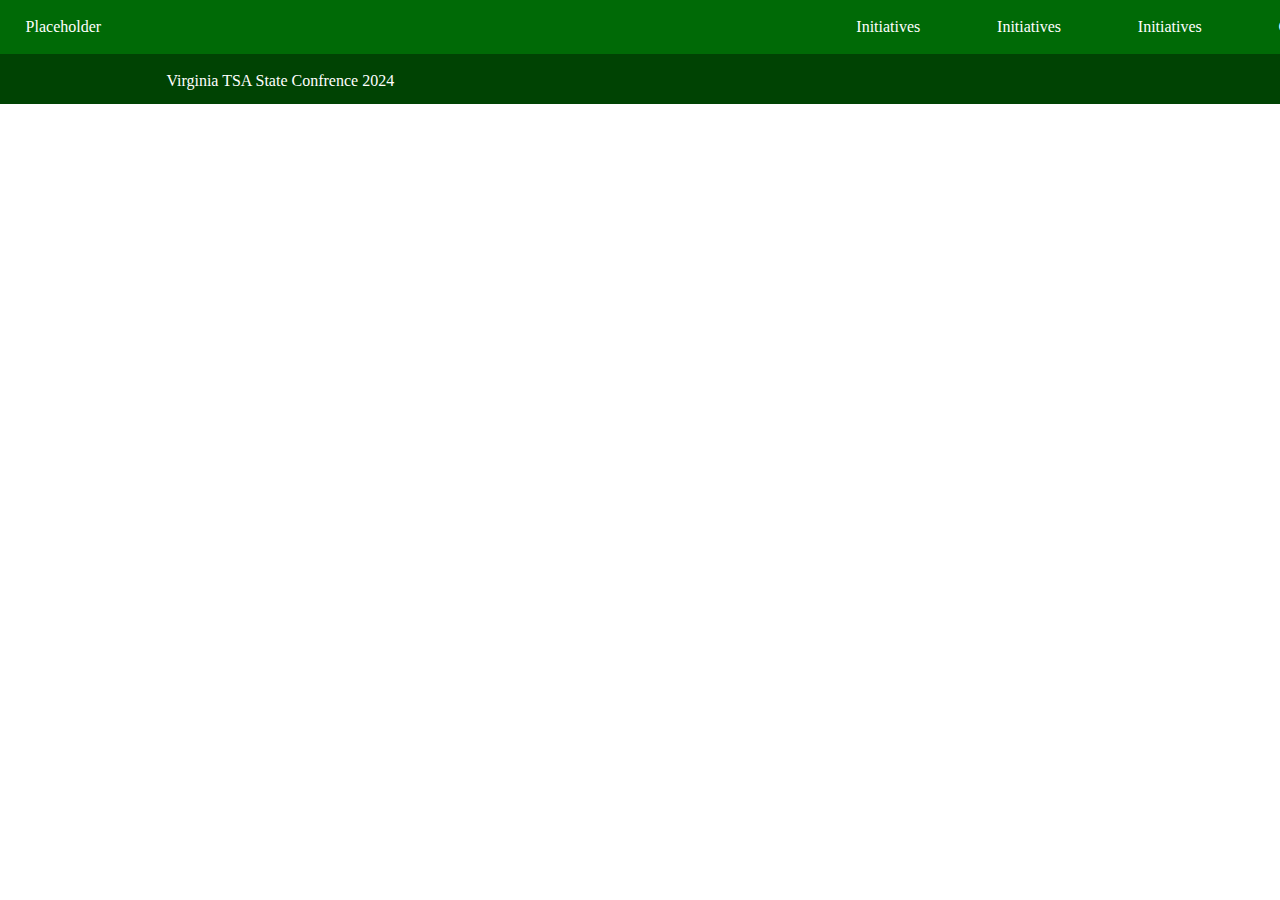
==== conditioning.html @ 83f4acc5 "webaiabfbffb" ====
<!DOCTYPE html>
<html lang="en">
<head>
    <meta charset="UTF-8">
    <title>Webmaster-2024</title>
    <link href="/styles/index.css" rel="stylesheet">
    <script type="module" src="./scripts/index.js"></script>
</head>
<body>
<div id="pg-content">
    <div id="header">
        <div id="nav-bar" class="flex-container">
            <a href="./index.html">
                <div id="logo">
                    <p> Placeholder </p>
                </div>
            </a>
            <a href="./initiatives.html">
                <div class="nav-btn flex-child ml-auto">
                    <p> Initiatives </p>
                </div>
            </a>
            <a href="./initiatives.html">
                <div class="nav-btn flex-child ml-auto">
                    <p> Initiatives </p>
                </div>
            </a>
            <a href="./initiatives.html">
                <div class="nav-btn flex-child ml-auto">
                    <p> Initiatives </p>
                </div>
            </a>
            <a href="./initiatives.html">
                <div class="nav-btn flex-child ml-auto">
                    <p> Credits </p>
                </div>
            </a>
        </div>
    </div>


    <div id="footer" class="background-d flex-container">
        <div id="description">
            <p class="white-txt">Virginia TSA State Confrence 2024</p>
        </div>
    </div>
</div>
</body>
---- styles/index.css ----
body {
    margin: 0;
    padding: 0;

    font-family: "Comic Sans MS";
}

p {
    margin: 0;
}

ul {
    list-style-type: none;
    padding: 0;
    margin: 0;
}

li {
    list-style-type: none;
    padding: 0;
    margin: 0;
}

a {
    text-decoration: none;
    color: inherit;
}

#pg-content {
    background: #fff4ec;
}

.test {
    height: 50vh;
}

#header {
    background-color: #006a06;
    color: white;
    height: 6vh;
}

#nav-bar {
    height: 1vh;
    padding-bottom: 3vh;
}

#logo {
    margin-left: 2vw;
    margin-right: 55vw;
    padding-top: 2vh;
}

.nav-btn {
    padding-top: 2vh;
    padding-bottom: 3vh;
    padding-left: 1vw;
    padding-right: 1vw;
    margin-right: 1vw;
    height: 1vh;
    width: auto;
}

.nav-btn:hover {
    background: #004303;

    transition: background 0.5s;
}

.nav-btn * {
    height: 1vh;
    width: auto;

    text-align: center;
}

.flex-container {
    display: flex;
    gap: 3vw;
}

.flex-child {
    flex: 1;
}

.ml-auto {
    margin-left: auto;
}

#splash-screen {
    height: 65vh;
}

#pages {
    height: 30vh;
    background: #6c9e61;
}

#slider-img {
    margin-left: 0;
    width: 25vw;
    height: 30vh;
    margin-right: 10vw;

    background-color: #004303;
}

#slider-block {
    margin-left: 5vw;
    width: 40vw;
    height: 30vh;
    margin-right: 5vw;

    background-color: rgba(255, 255, 255, 0.5);

    color: black;
}

#slider-title {
    width: 80%;
    margin-left: 10%;
}

#slider-title * {
    max-width: fit-content;
    margin-inline: auto;

    margin-top: 2vh;
    margin-bottom: 2vh;
}

#slider-text {
    width: 80%;
    margin-left: 10%;
}

#slider-text * {
    max-width: fit-content;
    margin-inline: auto;
}

#slider-btn {
    width: 5vw;
    height: 4vh;

    border-radius: 8px;

    background-color: #004303;

    margin-inline: auto;
}

#slider-btn * {
    margin-top: 2vh;
    padding-top: 1vh;

    max-width: fit-content;
    margin-inline: auto;
}

#slider-switch-l {
    margin-top: 12vh;
    height: 1vh;
    margin-left: 3vw;

    color: aliceblue;

    font-size: 40px;

    z-index: 10;
}

#slider-switch-r {
    margin-top: 12vh;
    height: 1vh;
    margin-right: 3vw;

    color: aliceblue;

    font-size: 40px;

    z-index: 10;
}

.info-container {
    margin-inline: auto;
    width: 80%;
    height: 50vh;

    margin-top: 8vh;
    margin-bottom: 2vh;

    border-radius: 6px;
}

.info-container-image {
    width: 30vw;
}

.info-block {
    width: 45vw;

    margin-right: 5vw;
    margin-left: 5vw;
}

.info-block-title * {
    font-size: 30px;

    margin-top: 2vh;
    margin-inline: auto;
}

.info-block-text * {
    margin-top: 2vh;

    font-size: 22px;

    width: 80%;
}

.black-txt {
    color: black;
}

.white-txt {
    color: white;
}

.background-l {
    background-color: #e4dccd;
}

.background-h {
    background-color: #006a06;
}

.background-d {
    background-color: #004303;
}

#footer {
    height: 5.5vh;

    padding-left: 3vw;
}

#description {
    margin-top: 2vh;
    margin-bottom: 2vh;
    margin-left: 10vw;
}

#creators {
    margin-left: 50vw;
}
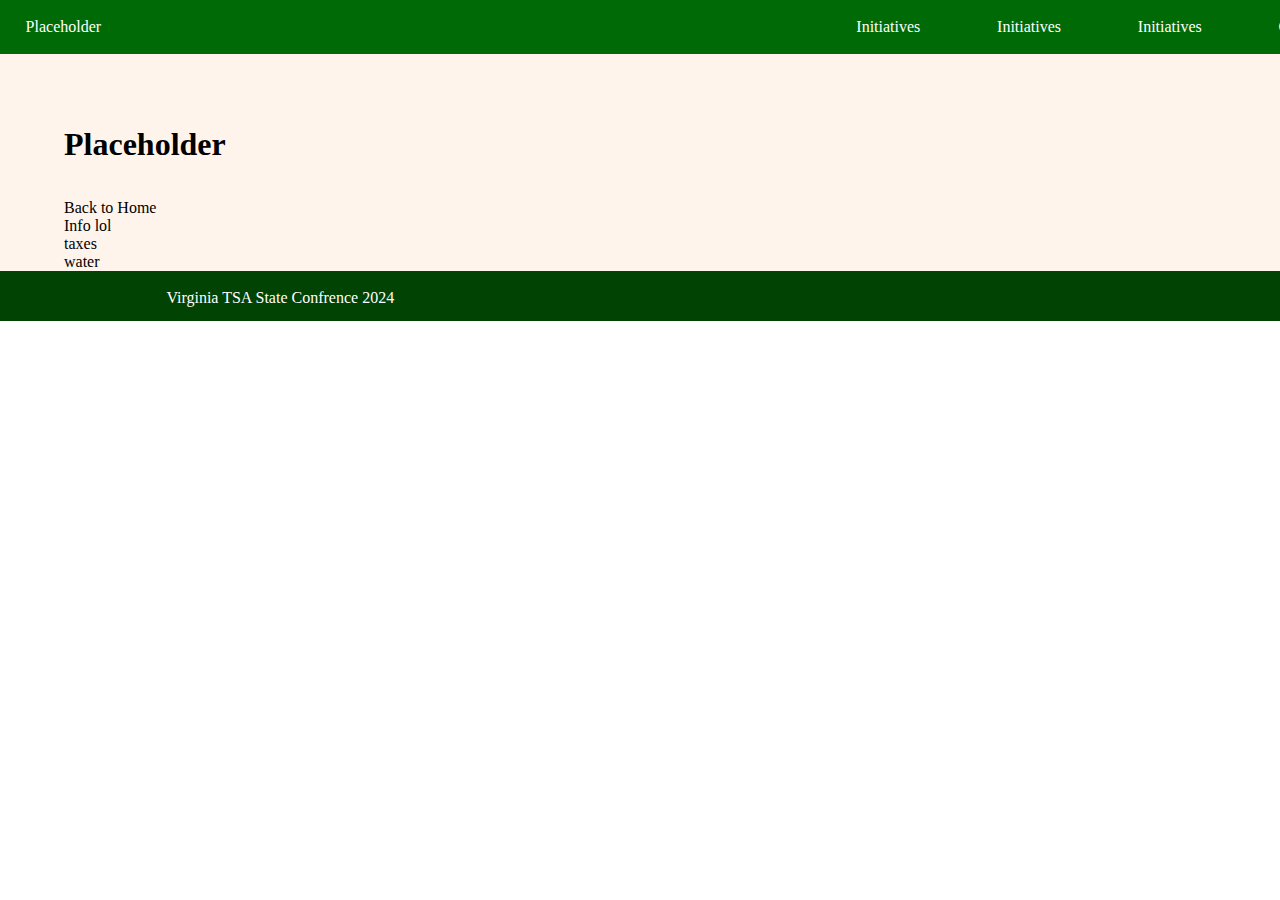
==== commit 51d0a221: "added content to single page" ====
--- a/conditioning.html
+++ b/conditioning.html
@@ -4,6 +4,7 @@
     <meta charset="UTF-8">
     <title>Webmaster-2024</title>
     <link href="/styles/index.css" rel="stylesheet">
+    <link href="/styles/info.css" rel="stylesheet">
     <script type="module" src="./scripts/index.js"></script>
 </head>
 <body>
@@ -38,6 +39,29 @@
         </div>
     </div>
 
+    <div id="information">
+        <div id="info-head">
+            <div id="info-title">
+                <h1>Placeholder</h1>
+            </div>
+
+            <a id="return">
+                Back to Home
+            </a>
+        </div>
+
+        <div id="info-text">
+            <div id="info-desc">
+                Info lol
+            </div>
+            <div id="info-tax">
+                taxes
+            </div>
+            <div id="info-environ">
+                water
+            </div>
+        </div>
+    </div>
 
     <div id="footer" class="background-d flex-container">
         <div id="description">
--- a/styles/index.css
+++ b/styles/index.css
@@ -2,10 +2,14 @@
     margin: 0;
     padding: 0;
 
-    font-family: "Comic Sans MS";
+    font-family: "Berlin Sans FB";
 }
 
 p {
+    margin: 0;
+}
+
+h1 {
     margin: 0;
 }
 
@@ -119,6 +123,8 @@
 #slider-title {
     width: 80%;
     margin-left: 10%;
+
+    font-size: 25px;
 }
 
 #slider-title * {
@@ -132,6 +138,8 @@
 #slider-text {
     width: 80%;
     margin-left: 10%;
+
+    margin-bottom: auto;
 }
 
 #slider-text * {
--- a/styles/info.css
+++ b/styles/info.css
@@ -0,0 +1,11 @@
+#information {
+    width: 90%;
+
+    margin-inline: auto;
+    margin-top: 0;
+}
+
+#info-title {
+    margin-top: 8vh;
+    margin-bottom: 4vh;
+}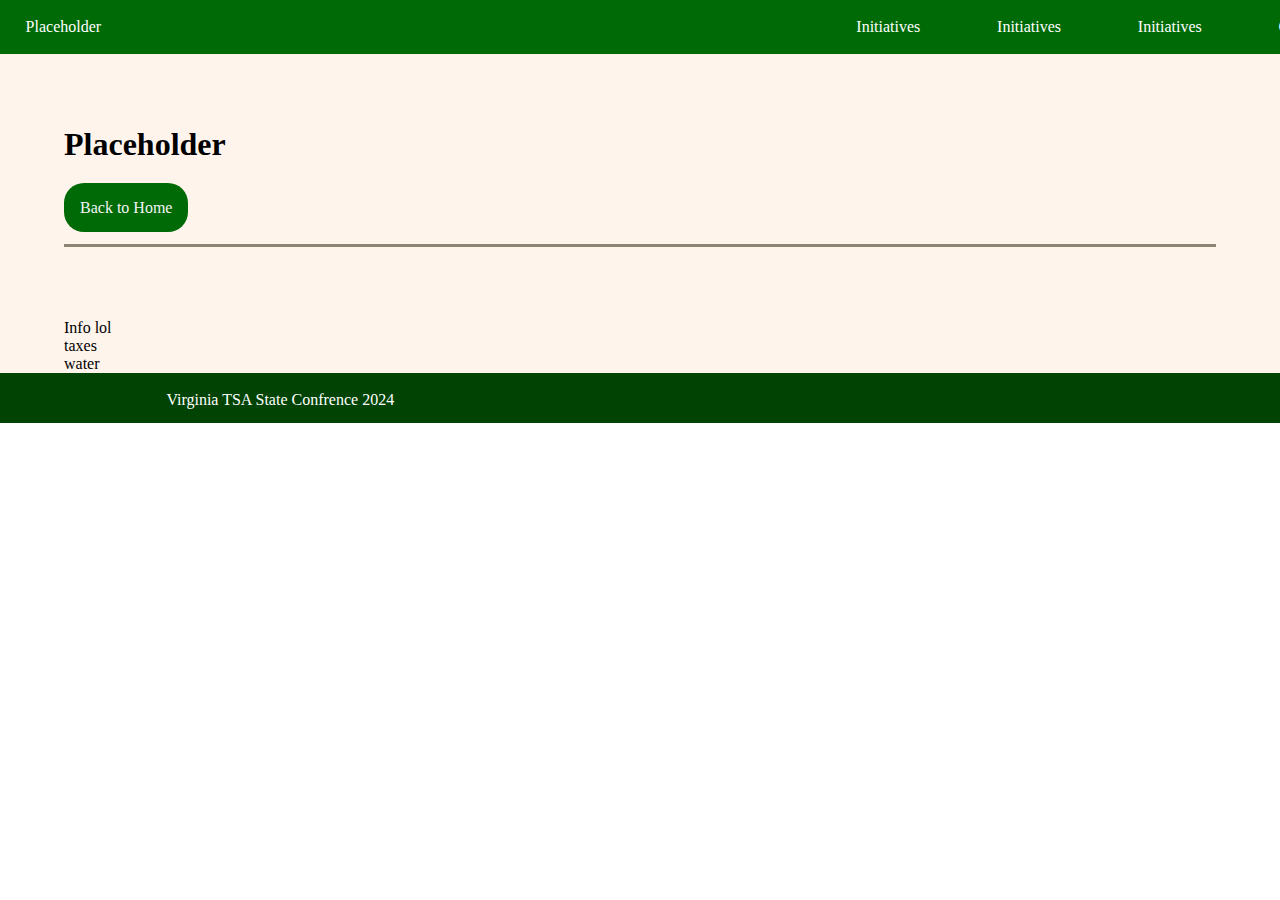
==== commit 7c0a7a99: "a" ====
--- a/conditioning.html
+++ b/conditioning.html
@@ -45,7 +45,7 @@
                 <h1>Placeholder</h1>
             </div>
 
-            <a id="return">
+            <a href="index.html" id="return">
                 Back to Home
             </a>
         </div>
--- a/styles/info.css
+++ b/styles/info.css
@@ -8,4 +8,34 @@
 #info-title {
     margin-top: 8vh;
     margin-bottom: 4vh;
+}
+
+#return {
+    background-color: #006a06;
+
+    border-radius: 20px;
+
+    transition: all .5s;
+
+    padding: 1em;
+
+    color: whitesmoke;
+}
+
+#return:hover {
+    background-color: #6c9e61;
+
+    color: black;
+}
+
+#info-desc {
+    padding-top: 8vh;
+
+    margin-top: 3vh;
+
+    border: medium solid;
+    border-top-color: #8f8474;
+    border-bottom: 0;
+    border-left: 0;
+    border-right: 0;
 }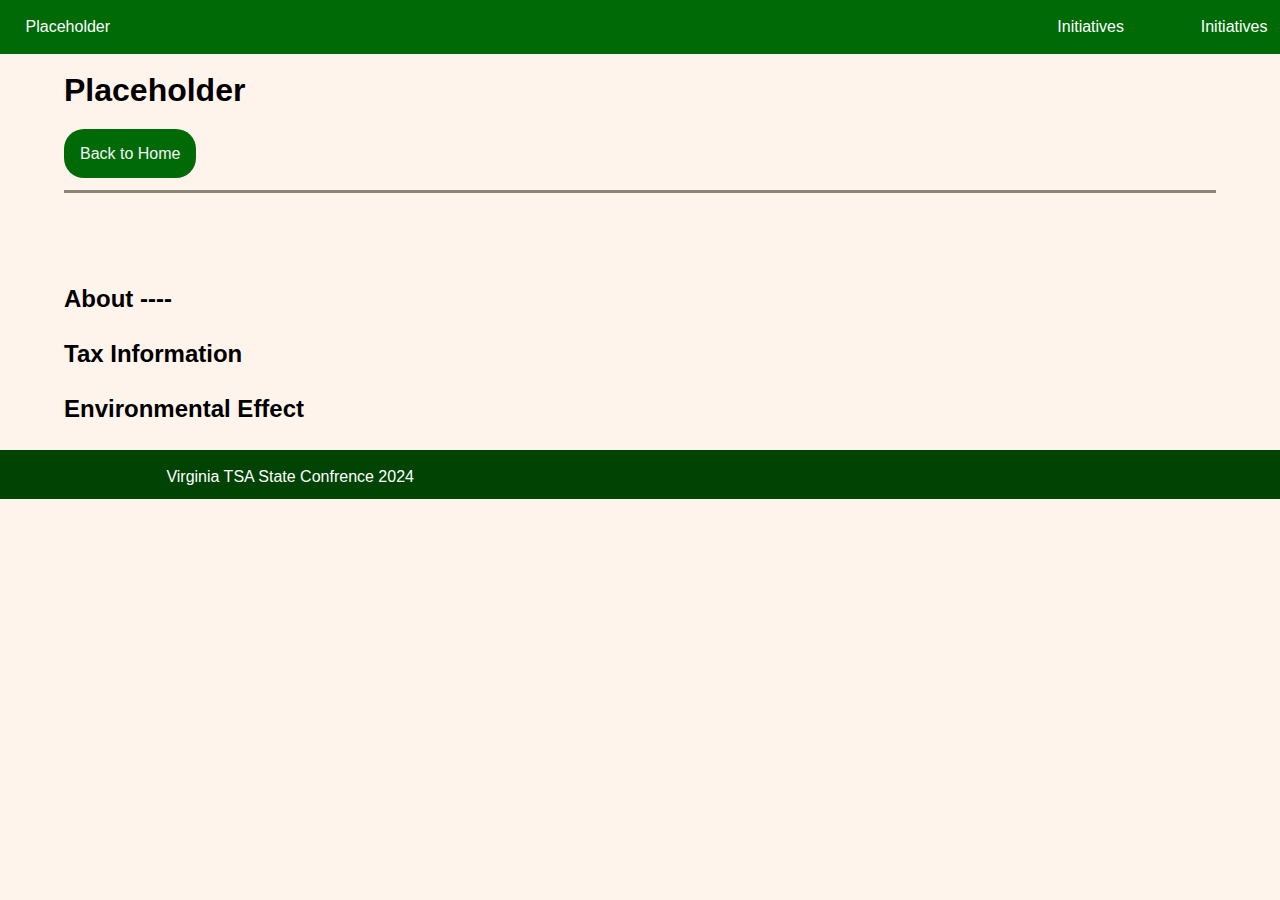
==== commit 626a1ea6: "Home page done" ====
--- a/conditioning.html
+++ b/conditioning.html
@@ -52,13 +52,16 @@
 
         <div id="info-text">
             <div id="info-desc">
-                Info lol
+                <h2>About ----</h2>
+                <p> </p>
             </div>
             <div id="info-tax">
-                taxes
+                <h2>Tax Information</h2>
+                <p> </p>
             </div>
             <div id="info-environ">
-                water
+                <h2>Environmental Effect</h2>
+                <p> </p>
             </div>
         </div>
     </div>
--- a/styles/index.css
+++ b/styles/index.css
@@ -2,7 +2,7 @@
     margin: 0;
     padding: 0;
 
-    font-family: "Berlin Sans FB";
+    font-family: Century Gothic, sans-serif;
 }
 
 p {
@@ -32,16 +32,20 @@
 
 #pg-content {
     background: #fff4ec;
-}
-
-.test {
-    height: 50vh;
+
+    min-height: 100vh;
 }
 
 #header {
     background-color: #006a06;
     color: white;
     height: 6vh;
+
+    width: 100%;
+
+    position: fixed;
+
+    z-index: 10;
 }
 
 #nav-bar {
@@ -51,15 +55,12 @@
 
 #logo {
     margin-left: 2vw;
-    margin-right: 55vw;
+    margin-right: 70vw;
     padding-top: 2vh;
 }
 
 .nav-btn {
-    padding-top: 2vh;
-    padding-bottom: 3vh;
-    padding-left: 1vw;
-    padding-right: 1vw;
+    padding: 2vh 1vw 3vh;
     margin-right: 1vw;
     height: 1vh;
     width: auto;
@@ -92,7 +93,45 @@
 }
 
 #splash-screen {
-    height: 65vh;
+    height: 90vh;
+    background-image: url("http://localhost:63342/webmaster-2024/resources/splash.jpg");
+    width: 100%;
+    background-attachment: fixed;
+    background-position: center;
+    background-repeat: no-repeat;
+    background-size: cover;
+}
+
+#home {
+    margin: 0;
+    position: absolute;
+    top: 45%;
+    left: 50%;
+    -ms-transform: translate(-50%, -50%);
+    transform: translate(-50%, -50%);
+
+    background: rgba(255, 255, 255, 0.45);
+
+    width: 35%;
+
+    border-radius: 4px;
+}
+
+#home-title {
+    margin-bottom: 2vh;
+    padding-top: 1vh;
+
+    text-align: center;
+
+    font-size: 50px;
+}
+
+#statement {
+    text-align: center;
+
+    font-size: 25px;
+
+    padding-bottom: 1vh;
 }
 
 #pages {
@@ -100,13 +139,23 @@
     background: #6c9e61;
 }
 
+#slider-img-space {
+    margin-left: 10vw;
+    width: 40vw;
+    height: 30vh;
+    margin-right: 5vw;
+}
+
 #slider-img {
-    margin-left: 0;
-    width: 25vw;
-    height: 30vh;
-    margin-right: 10vw;
-
-    background-color: #004303;
+    background-attachment: fixed;
+    background-position: center;
+    background-repeat: no-repeat;
+    background-size: cover;
+
+    max-width: 100%;
+    max-height: 100%;
+    width: auto;
+    height: 100%;
 }
 
 #slider-block {
@@ -124,14 +173,16 @@
     width: 80%;
     margin-left: 10%;
 
-    font-size: 25px;
+    font-size: 35px;
+
+    text-align: center;
 }
 
 #slider-title * {
     max-width: fit-content;
     margin-inline: auto;
 
-    margin-top: 2vh;
+    margin-top: 1.5vh;
     margin-bottom: 2vh;
 }
 
@@ -140,6 +191,10 @@
     margin-left: 10%;
 
     margin-bottom: auto;
+
+    font-size: 20px;
+
+    text-align: center;
 }
 
 #slider-text * {
@@ -175,7 +230,9 @@
 
     font-size: 40px;
 
-    z-index: 10;
+    z-index: 8;
+
+    cursor: pointer;
 }
 
 #slider-switch-r {
@@ -187,13 +244,15 @@
 
     font-size: 40px;
 
-    z-index: 10;
+    z-index: 8;
+
+    cursor: pointer;
 }
 
 .info-container {
     margin-inline: auto;
     width: 80%;
-    height: 50vh;
+    height: auto;
 
     margin-top: 8vh;
     margin-bottom: 2vh;
@@ -202,29 +261,61 @@
 }
 
 .info-container-image {
-    width: 30vw;
+    width: 75%;
+    height: auto;
+
+    margin-right: 0;
+    margin-left: auto;
+
+    overflow: hidden;
+
+    object-fit: cover;
+
+    display: flex;
+    justify-content: center;
+}
+
+.info-container-image * {
+    min-height: 100%;
+
+    margin-left: auto;
+
+    overflow: hidden;
+
+    object-fit: cover;
+
+    text-align: center;
 }
 
 .info-block {
     width: 45vw;
 
-    margin-right: 5vw;
-    margin-left: 5vw;
+    margin: auto 5vw;
 }
 
 .info-block-title * {
-    font-size: 30px;
+    font-size: 40px;
 
     margin-top: 2vh;
     margin-inline: auto;
+
+    text-align: center;
 }
 
 .info-block-text * {
     margin-top: 2vh;
 
-    font-size: 22px;
+    font-size: 25px;
 
     width: 80%;
+
+    margin-inline: auto;
+}
+
+
+.info-block-text {
+    text-align: center;
+
 }
 
 .black-txt {
@@ -236,7 +327,7 @@
 }
 
 .background-l {
-    background-color: #e4dccd;
+    background-color: #d8d3cc;
 }
 
 .background-h {
--- a/styles/info.css
+++ b/styles/info.css
@@ -6,7 +6,7 @@
 }
 
 #info-title {
-    margin-top: 8vh;
+    padding-top: 8vh;
     margin-bottom: 4vh;
 }
 
@@ -38,4 +38,8 @@
     border-bottom: 0;
     border-left: 0;
     border-right: 0;
+}
+
+#info-text * {
+    margin-bottom: 3vh;
 }